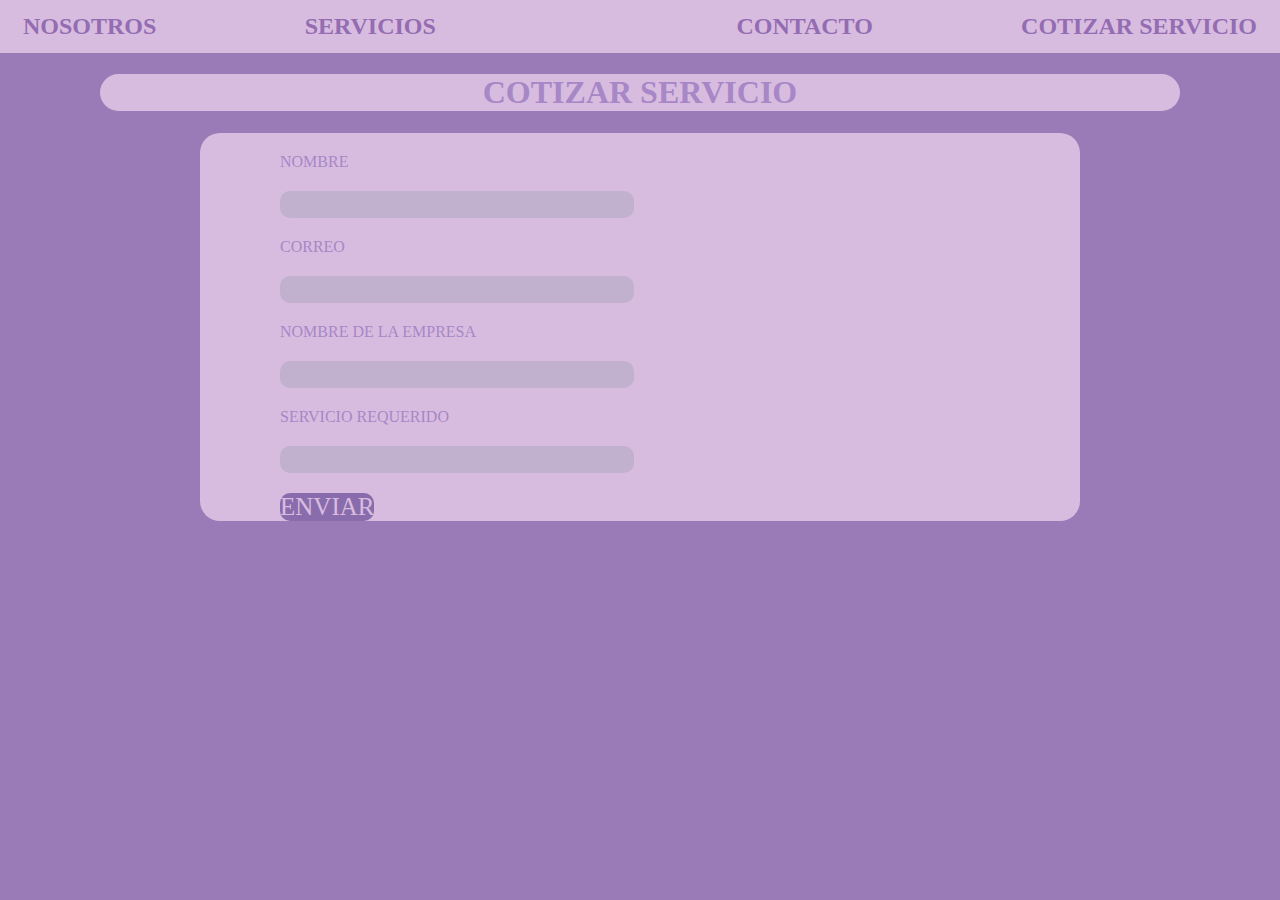
==== cotizar_servicio.html @ f02ffbb5 "ultima version de la pagina" ====
<!DOCTYPE html>
<html lang="es">
<head>
    <meta charset="UTF-8">
    <meta name="viewport" content="width=device-width, initial-scale=1.0">
    <link rel="stylesheet" href="assets/css/style.css">
    <title>Cotizar Servicio</title>
</head>
<body>
    <header>
        <nav>
            <ul class="nav-links" id="nav-links">
                <li><a href="index.html">NOSOTROS</a></li>
                <li><a href="servicios.html">SERVICIOS</a></li>
                <li>
                    <img src="assets/img/logo.png" alt="">
                </li>
                <li><a href="contacto.html">CONTACTO</a></li>
                <li><a href="cotizar_servicio.html">COTIZAR SERVICIO</a></li>
            </ul>
            <i class="fa-solid fa-bars" id="bars"></i>
        </nav>
    </header>
    
    <main>
        <h1 class="title-cotizar">COTIZAR SERVICIO</h1>
        <section class="seccion-cotizar">
            <form action="">
            <label for="" id="nombre">NOMBRE</label>
            <input type="text">
            <label for="">CORREO</label>
            <input type="email">
            <label for="">NOMBRE DE LA EMPRESA</label>
            <input type="text">
            <label for="">SERVICIO REQUERIDO</label>
            <input type="text">
            <button>ENVIAR</button>
            </form>
            <div class="contenedor-seccion-cotizar">
                <img src="assets/img/20.png" alt="">
            </div>
        </section>
    </main>
    <footer></footer>
    <script src="https://kit.fontawesome.com/4fb4283aca.js" crossorigin="anonymous"></script>
    <script src="assets/js/main.js"></script>
</body>
</html>
---- assets/css/style.css ----
@font-face {
    font-family: "adelia";
    src: url("/assets/fonts/adelia.ttf");
    font-weight: bold;
    font-style: bold;
}

@font-face {
    font-family: "hammersmith";
    src: url("/assets/fonts/hammersmith.ttf");
    font-weight: 300;
    font-style: normal;
}

@font-face {
    font-family: "hammersmith";
    src: url("/assets/fonts/hammersmith.ttf");
    font-weight: 400;
    font-style: normal;
}

@font-face {
    font-family: "hammersmith";
    src: url("/assets/fonts/hammersmith.ttf");
    font-weight: 700;
    font-style: normal;
}

@font-face {
    font-family: "hammersmith";
    src: url("/assets/fonts/hammersmith.ttf");
    font-weight: 900;
    font-style: bold;
}

#bars {
    display: none;
}


body {
    font-family: 'Hammersmith One', Arial, sans-serif;
    font-family: Arial, sans-serif;
    background-color: #9A7BB7;
    margin: 0;
    padding: 0;
    font-family: "hammersmith";
}

/*cabecera*/

header {
    background-color: #d8bce0;
    padding: 5px;
}

/*barra de navegacion*/

nav ul {
    list-style: none;
    display: flex;
    justify-content: space-between;
    align-items: center;
    margin: 0;
    padding: 0;
}

nav ul li {
    margin: 0 10px;
}

nav ul li a {
    text-decoration: none;
    color: #946CB2;
    padding: 8px;
    display: block;
    font-weight: bold;
    font-size: 24px;
}

nav ul li img {
    height: 70px;
    margin: 10px;
}


nav ul li a:hover {
    background-color: #563d7c;
    color: #fff;
}

/*imagenes del contenido principal main*/
.img-main {
    display: flex;
    align-items: center;
    padding: 20px;
    background-color: #d8bce0;
    border-radius: 10px;
    margin: 10px;
    margin-bottom: 100px;
}

.img-main img {
    max-width: 550px;
    height: auto;
    border-radius: 10px;
}

/*texto del contenido principal main*/

.img-main p {
    margin-left: 230px;
    max-width: 500px;
    text-align: right;
    color: #6c5b7b;
    font-size: 39px;
    font-weight: normal;
    text-align: end;
}

.img-main p strong {
    font-weight: bold;
    color: #563d7c;
}

/*seccion de fotos y texto de angie*/

.seccion-angie {
    display: flex;
    align-items: center;
    padding: 20px;
    max-width: 99%;
    margin: 10px;
    background-color: #d8bce0; /* Color de fondo de la sección */
    border-radius: 20px;
}

.seccion-texto{
    flex: 1;
    padding: 0px;
    margin-left: 100px;
}

/*imagenes de la seccion de angie*/

.img-angie2 {
    background-color: #BF306A;
    position: relative;
    width: 300px; /* Ancho del cilindro */ 
    height: 600px; /* Altura del cilindro */
    border-radius: 150px; /* Radio del borde para formar un cilindro */
    overflow: hidden;
    display: flex;
    justify-content: center;
    align-items: flex-end;
    margin: 20px;
    display: none;
}

.img-angie {
    background-color: #BF306A;
    position: relative;
    width: 300px; /* Ancho del cilindro */ 
    height: 600px; /* Altura del cilindro */
    border-radius: 150px; /* Radio del borde para formar un cilindro */
    overflow: hidden;
    display: flex;
    justify-content: center;
    align-items: flex-end;
    margin: 20px;
}


.img-angie img {
    max-width: 300px;
}

.img-angie2 img {
    max-width: 300px;
}
/*texto de la seccion de angie*/

.seccion-texto h1 {
    color: #563d7c;
    font-size: 2.5em;
    font-weight: bolder;
    
}

.seccion-texto h2 {
    font-family: "adelia";
    color: #563d7c;
    font-size: 25px;
}

.seccion-texto h3 {
    color: #563d7c;
    font-size: 1.5em;
    margin: 10px 0px 50px 0px;
}


.seccion-texto h4 {
    color: #563d7c;
    margin: 0;
    font-size: 20px;
}

.seccion-texto p {
    color: #563d7c;
    font-size: 1em;
    line-height: 1.5em;
    margin: 10px 0 50px 0;
    font-weight: lighter;
    text-align: left;
}

/*contenido de la pagina de servicios*/

/*seccion identidad visual de tu marca*/

.seccion-IV {
    background-color: #d8bce0;
    display: flex;
    align-items: center;
    padding: 20px;
    background-color: #d8bce0;
    border-radius: 10px;
    margin: 10px;
    margin-bottom: 10px;
}

.title-branding {
    color: #d8bce0;
    font-size: 40px;
    text-align: center;
}

.seccion-IV h2 {
    margin-right: 10px;
    color: #563d7c;
    text-align: center;
    font-size: 40px;
}

.seccion-IV p {
    margin: 30px;
    color: #9A7BB7;
    text-align: center;
}

.seccion-IV img {
    max-width: 500px;
    height: auto;
    border-radius: 10px;
    margin-left: 100px;
}

/*seccion destaca tu identidad*/

.seccion-IDE {
    background-color: #d8bce0;
    display: flex;
    align-items: center;
    padding: 20px;
    background-color: #d8bce0;
    border-radius: 10px;
    margin: 10px;
    margin-bottom: 10px;
    flex-direction: row-reverse;
}

.seccion-IDE h2 {
    margin: 20px;
    text-align: right;
    color: #563d7c;
    font-size: 45px;
}

.seccion-IDE p {
    margin: 20px;
    text-align: right;
    color: #9A7BB7;
    font-size: 20px;
}

.seccion-IDE img {
    max-width: 550px;
    height: auto;
    border-radius: 10px;
}

/*seccion crea una conexion duradera*/

.seccion-CD {
    background-color: #d8bce0;
    display: flex;
    align-items: center;
    padding: 20px;
    background-color: #d8bce0;
    border-radius: 10px;
    margin: 10px;
    margin-bottom: 10px;
}

.seccion-CD h2 {
    margin-right: 10px;
    color: #563d7c;
    text-align: center;
    font-size: 40px;
}

.seccion-CD p {
    margin: 30px;
    color: #9A7BB7;
}

.seccion-CD img {
    max-width: 500px;
    height: auto;
    border-radius: 10px;
    margin-left: 100px;
}

/*seccion haz que tu marca cuente una historia*/

.seccion-HM {
    background-color: #d8bce0;
    display: flex;
    align-items: center;
    padding: 20px;
    background-color: #d8bce0;
    border-radius: 10px;
    margin: 10px;
    margin-bottom: 10px;
    flex-direction: row-reverse;
}

.seccion-HM h2 {
    margin: 20px;
    text-align: center;
    color: #563d7c;
    font-size: 45px;
}

.seccion-HM p {
    margin: 20px;
    text-align: center;
    color: #9A7BB7;
    font-size: 20px;
}

.seccion-HM img {
    max-width: 550px;
    height: auto;
    border-radius: 10px;
}



/*seccion consolida tu presencia en el mercado*/

.seccion-CPM {
    background-color: #d8bce0;
    display: flex;
    align-items: center;
    padding: 20px;
    border-radius: 10px;
    margin: 10px;
    margin-bottom: 10px;
}

.seccion-CPM h2 {
    margin-right: 10px;
    color: #563d7c;
    text-align: center;
    font-size: 40px;
}

.seccion-CPM p {
    margin: 30px;
    color: #9A7BB7;
    text-align: center;
}

.seccion-CPM img {
    max-width: 500px;
    height: auto;
    border-radius: 10px;
}

/*seccion de redes*/

.redes {
    background-color: #D8BCE0;
    align-items: center;;
    margin: 10px;
    border-radius: 10px;
}

.redes h2 {
    text-align: center;
    font-size: 60px;
    color: #9A7BB7;
    margin: 10px;
}

.redes ul {
    list-style: none;
    text-align: center;
    padding: 0px;
    
}

.redes ul li {
    align-items: center;
    display: inline-block;
    border-radius: 10px;
    padding: 10px;
    text-align: center;
    margin-left: 10px;
}


.redes ul li a img  {
    background-color: #9A7BB7;
    border-radius: 10px;
    width: 60px;
    border-radius: 70px;
    text-align: center;
    margin-right: 20px;
    align-items: center;

}

.seccion-cotizar {
    display: flex;
    margin-left: 200px;
    margin-right: 200px;
    background-color: #D8BCE0;
    border-radius: 20px;
}

.seccion-cotizar form {
    margin-top: 20px;
}

.seccion-cotizar label{
    color: #A787C6;
    margin-left: 80px;
}

.seccion-cotizar input{
    width: 350px;
    height: 25px;
    display: block;
    background-color: #C1B1CE;
    border-radius: 10px;
    border: none;
    margin-left: 80px;
    margin-top: 20px;
    margin-bottom: 20px;
}

.title-cotizar {
    color: #A787C6;
    text-align: center;
    background-color: #D8BCE0;
    border-radius: 20px;
    margin-left: 100px;
    margin-right: 100px;
}

.seccion-cotizar img{
    max-width: 400px;
    filter: drop-shadow(10px 10px 10px #5c4a6d);
}

.seccion-cotizar button {
    all: unset;
    border: none;
    background-color: #896CAC;
    padding: 0;
    cursor: pointer;
    color: #D8BCE0;
    margin-left: 80px;
    font-size: 25px;
    border-radius: 10px;
}

/*servicio de social media*/

.title-social {
    color: #d8bce0;
    font-size: 40px;
    text-align: center;
}

.seccion-SM {
    display: flex;
    flex-direction: row;
    background-color: #d8bce0;
    align-items: center;
    padding: 20px;
    border-radius: 10px;
    margin: 10px;
    margin-bottom: 10px;
}

.seccion-SM img{
    max-width: 500px;
    margin-left: 20px;
}

.imagenes-seccion-SM {
    display: flex; /* Activa Flexbox para el contenedor */
    flex-direction: row; /* Alinea los elementos en fila */
    justify-content: space-between; /* Distribuye el espacio entre los elementos */
    width: 50px;
    margin-left: 100px;
}

.imagenes-seccion-SM img {
    width: 200px;
    height: 150px;
}

.contenedor-seccion-SM-text {
    padding: 10px;
    margin-top: 20px; /* Margen superior */
    margin-bottom: 0px; /* Margen inferior */
    display: flex;
    flex-direction: row; /* Alinea los elementos en fila */
    background-color: #d8bce0;
    border-radius: 10px;
    margin: 10px;
}

.contenedor-seccion-SM-text h2 {
    font-size: 35px; /* Ejemplo de tamaño de fuente */
    color: #532C7A; /* Ejemplo de color de texto */
    margin-left: 40px;
  }

  .contenedor-seccion-SM-text2 h2 {
    color: #532C7A; /* Ejemplo de color de texto */
    margin-left: 20px;
  }

  .contenedor-seccion-SM-text2 p {
    margin-left: 20px;
    color: #9A7BB7;
    font-size: 25px;
  }
  
  .contenedor-seccion-SM-text img {
    width: 300px; /* Ejemplo de ancho */
    height: auto; /* Mantiene la proporción de aspecto */
    margin-left: 60px;
  }

  /*servicio de diseño grafico*/

  .title-design {
    color: #d8bce0;
    font-size: 40px;
    text-align: center;
}

    .imagenes-logos{
        display: flex; /* Activa Flexbox para el contenedor */
        flex-direction: row; /* Alinea los elementos en fila */
        width: 100px;
        height: auto;
    }

    .imagenes-logos img {
        flex: 1 0 auto; /* Permite que las imágenes ocupen el espacio disponible */
        max-width: 99%; /* Ancho máximo para cada imagen */
        height: auto; /* Mantiene la proporción de aspecto de las imágenes */
        margin-right: 160px;
        margin-left: 15px;
        width: 100px;
        height: auto;
    }

    /*seccion de diseño grafico*/

    .seccion-TTV {
        background-color: #d8bce0;
        display: flex;
        align-items: center;
        padding: 20px;
        background-color: #d8bce0;
        border-radius: 10px;
        margin: 10px;
        margin-bottom: 10px;
        flex-direction: row-reverse;
    }

    .seccion-TTV div {
        margin-left: 90px;
    }
    
    .seccion-TTV h2 {
        margin: 20px;
        text-align: right;
        color: #563d7c;
        font-size: 35px;
    }
    
    .seccion-TTV p {
        margin: 20px;
        text-align: right;
        color: #9A7BB7;
        font-size: 20px;
    }
    
    .seccion-TTV img {
        max-width: 450px;
        height: auto;
        border-radius: 10px;
    }

    .seccion-CMD {
        background-color: #d8bce0;
        display: flex;
        align-items: center;
        padding: 20px;
        background-color: #d8bce0;
        border-radius: 10px;
        margin: 10px;
        margin-bottom: 10px;
    }

    .seccion-CMD div {
        margin-right: 180px;
    }
    
    .seccion-CMD h2 {
        margin-right: 10px;
        color: #563d7c;
        text-align: center;
        font-size: 30px;
    }
    
    .seccion-CMD p {
        margin: 30px;
        color: #9A7BB7;
        text-align: justify;
    }
    
    .seccion-CMD img {
        max-width: 450px;
        height: auto;
        border-radius: 10px;
    }
    /*seccion ver mas*/
    .seccion-vermas h2{
        color: #d8bce0;
        font-size: 40px;
        text-align: center;
    }

    .contenedor-vermas {
        display: flex; /* Activa Flexbox para el contenedor */
        flex-direction: row; /* Alinea los elementos en fila */
        width: 98%;
        background-color: #d8bce0;
        border-radius: 10px;
        margin: 10px;
    }

    .contenedor-vermas img {
        max-width: 450px; /* Ancho máximo para cada imagen */
        width: 200px;
        margin: 30px;
        height: 200px;
        border-radius: 10px;
    }
/*diseño responsivo en dispositivos moviles*/

@media (max-width: 768px) {

    .img-main {
        flex-direction: column;
        align-items: center;
        text-align: center;
        margin: 10px;
        padding: 0;;
    }

    .img-main img {
        max-width: 100%;
        height: auto;
        align-items: center;
        text-align: center;
    }

    .img-main p {
        text-align: center;
        color: #6c5b7b;
        font-size: 20px;
        margin-right: 0px;
        margin: 0px;
    }
    
    .img-main p strong {
        font-weight: bold;
        color: #563d7c;
    }


    /*seccion de fotos y texto de angie*/

    .seccion-angie {
        flex-direction: column;
        display: flex;
        align-items: center;
        padding: 20px;
        max-width: 99%;
        margin: 10px;
        background-color: #d8bce0; /* Color de fondo de la sección */
        border-radius: 20px;
}

    .seccion-texto{
        flex: 1;
        padding: 0px;
        margin: 0px;
}

/*imagenes de la seccion de angie*/

    .img-angie {
        position: relative;
        width: 300px; /* Ancho del cilindro */
        height: 600px; /* Altura del cilindro */
        border-radius: 150px; /* Radio del borde para formar un cilindro */
        overflow: hidden;
        display: flex;
        justify-content: center;
        align-items: flex-end;
        margin: 20px;
        display: none;
}

    .img-angie2 {
        position: relative;
        width: 300px; /* Ancho del cilindro */
        height: 600px; /* Altura del cilindro */
        border-radius: 150px; /* Radio del borde para formar un cilindro */
        overflow: hidden;
        display: flex;
        justify-content: center;
        align-items: flex-end;
        margin: 20px;
    }


    .img-angie img {
        max-width: 300px;
        display: flex;
}

/*texto de la seccion de angie*/
    .seccion-texto h1 {
        color: #563d7c;
        font-size: 25px;
        text-align: center;
}

    .seccion-texto h2 {
        font-family: "adelia";
        color: #563d7c;
        font-size: 20px;
        text-align: center;
}

    .seccion-texto h3 {
        color: #563d7c;
        font-size: 1.5em;
        margin: 10px 0px 50px 0px;
        text-align: center;
}


    .seccion-texto h4 {
        color: #563d7c;
        margin: 0;
        font-size: 20px;
        text-align: center;
}

    .seccion-texto p {
        color: #563d7c;
        font-size: 1em;
        line-height: 1.5em;
        margin: 10px 0 50px 0;
        font-weight: lighter;
        text-align: center;
        
}

    nav ul {
        display: none;
        flex-direction: column;
        width: 100%;
        position: absolute;
        top: 60px;
        left: 0;
        background-color: #d8bce0;
    }

    nav ul.active {
        display: flex;
    }

    nav ul li {
        text-align: center;
        margin: 10px 0;
    }

    #bars {
        display: block;
        color: #946CB2;
    }

    #logo {
        display: none;
        padding: 0;
        margin: 0;
    }

    /*contenido de la pagina de servicios*/

/*seccion identidad visual de tu marca*/

.seccion-IV {
    background-color: #d8bce0;
    display: flex;
    flex-direction: column;
    align-items: center;
    padding: 20px;
    background-color: #d8bce0;
    border-radius: 10px;
    margin: 10px;
    margin-bottom: 10px;
}

.title-branding {
    color: #d8bce0;
    font-size: 40px;
    text-align: center;
}

.seccion-IV h2 {
    margin-right: 10px;
    color: #563d7c;
    text-align: center;
    font-size: 40px;
}

.seccion-IV p {
    margin: 30px;
    color: #9A7BB7;
    text-align: center;
}

.seccion-IV img {
    max-width: 300px;
    height: auto;
    border-radius: 10px;
    margin-left: 0px;
}

/*seccion destaca tu identidad*/

.seccion-IDE {
    background-color: #d8bce0;
    display: flex;
    flex-direction: column;
    align-items: center;
    padding: 20px;
    background-color: #d8bce0;
    border-radius: 10px;
    margin: 10px;
    margin-bottom: 10px;
}

.seccion-IDE h2 {
    margin-right: 10px;
    color: #563d7c;
    text-align: center;
    font-size: 40px;
}

.seccion-IDE p {
    margin: 30px;
    color: #9A7BB7;
    text-align: center;
}

.seccion-IDE img {
    max-width: 300px;
    height: auto;
    border-radius: 10px;
}

/*seccion crea una conexion duradera*/

.seccion-CD  {
    background-color: #d8bce0;
    display: flex;
    flex-direction: column;
    align-items: center;
    padding: 20px;
    background-color: #d8bce0;
    border-radius: 10px;
    margin: 10px;
    margin-bottom: 10px;
}

.seccion-CD h2 {
    margin-right: 10px;
    color: #563d7c;
    text-align: center;
    font-size: 40px;
}

.seccion-CD  p {
    margin: 30px;
    color: #9A7BB7;
    text-align: center;
}

.seccion-CD  img {
    max-width: 300px;
    height: auto;
    border-radius: 10px;
    margin: 0px;
}


/*seccion haz que tu marca cuente una historia*/

.seccion-HM {
    background-color: #d8bce0;
    display: flex;
    flex-direction: column;
    align-items: center;
    padding: 20px;
    background-color: #d8bce0;
    border-radius: 10px;
    margin: 10px;
    margin-bottom: 10px;
}

.seccion-HM  h2 {
    margin-right: 10px;
    color: #563d7c;
    text-align: center;
    font-size: 40px;
}

.seccion-HM  p {
    margin: 30px;
    color: #9A7BB7;
    text-align: center;
}

.seccion-HM  img {
    max-width: 300px;
    height: auto;
    border-radius: 10px;
}



/*seccion consolida tu presencia en el mercado*/

.seccion-CPM {
    background-color: #d8bce0;
    display: flex;
    flex-direction: column;
    align-items: center;
    padding: 20px;
    background-color: #d8bce0;
    border-radius: 10px;
    margin: 10px;
    margin-bottom: 10px;
}

.seccion-CPM  h2 {
    margin-right: 10px;
    color: #563d7c;
    text-align: center;
    font-size: 40px;
}

.seccion-CPM  p {
    margin: 30px;
    color: #9A7BB7;
    text-align: center;
}

.seccion-CPM  img {
    max-width: 300px;
    height: auto;
    border-radius: 10px;
}

/*seccion social media*/

.seccion-SM {
    background-color: #d8bce0;
    display: flex;
    flex-direction: column;
    align-items: center;
    padding: 20px;
    background-color: #d8bce0;
    border-radius: 10px;
    margin: 10px;
    margin-bottom: 10px;
}

.seccion-SM h2 {
    margin-right: 10px;
    color: #563d7c;
    text-align: center;
    font-size: 40px;
}

.seccion-SM p {
    margin: 30px;
    color: #9A7BB7;
    text-align: center;
}

.seccion-SM img {
    max-width: 300px;
    height: auto;
    border-radius: 10px;
}

.imagenes-seccion-SM {
    background-color: #d8bce0;
    display: flex;
    flex-direction: column;
    align-items: center;
    padding: 20px;
    background-color: #d8bce0;
    border-radius: 10px;
    margin: 10px;
    margin-bottom: 10px;
}

.imagenes-seccion-SM img {
    width: 100px;
    height: 100px;
}


/*seccion creacio de contenido y comunicacion innovacion estetica*/

.contenedor-seccion-SM-text {
    padding: 10px;
    margin-top: 20px; /* Margen superior */
    margin-bottom: 0px; /* Margen inferior */
    display: flex;
    flex-direction: column; /* Alinea los elementos en fila */
    background-color: #d8bce0;
    border-radius: 10px;
    margin: 10px;
}

.contenedor-seccion-SM-text h2 {
    font-size: 35px; /* Ejemplo de tamaño de fuente */
    color: #532C7A; /* Ejemplo de color de texto */
    margin-left: 10px;
    text-align: center;
  }

  .contenedor-seccion-SM-text2 h2 {
    color: #532C7A; /* Ejemplo de color de texto */
    margin-left: 20px;
    text-align: center;
  }

  .contenedor-seccion-SM-text2 p {
    margin-left: 10px;
    color: #9A7BB7;
    font-size: 25px;
    text-align: center;
  }
  
  .contenedor-seccion-SM-text img {
    width: 300px; /* Ejemplo de ancho */
    height: auto; /* Mantiene la proporción de aspecto */
    margin-left: 20px;
  }

  .seccion-TTV {
    background-color: #d8bce0;
    display: flex;
    flex-direction: column;
    align-items: center;
    padding: 20px;
    background-color: #d8bce0;
    border-radius: 10px;
    margin: 10px;
    margin-bottom: 10px;
}

.seccion-TTV div {
    margin-left: 0px;
}

.seccion-TTV  h2 {
    margin-right: 10px;
    color: #563d7c;
    text-align: center;
    font-size: 40px;
}

.seccion-TTV  p {
    margin: 30px;
    color: #9A7BB7;
    text-align: center;
}

.seccion-TTV  img {
    max-width: 300px;
    height: auto;
    border-radius: 10px;
}

.seccion-CMD {
    background-color: #d8bce0;
    display: flex;
    flex-direction: column;
    align-items: center;
    padding: 20px;
    background-color: #d8bce0;
    border-radius: 10px;
    margin: 10px;
    margin-bottom: 10px;
}

.seccion-CMD  h2 {
    margin-right: 10px;
    color: #563d7c;
    text-align: center;
    font-size: 40px;
}

.seccion-CMD  p {
    margin: 30px;
    color: #9A7BB7;
    text-align: center;
}

.seccion-CMD  img {
    max-width: 300px;
    height: auto;
    border-radius: 10px;
}

.seccion-CMD div {
    margin-right: 0px;
}

/*seccion logos*/

.imagenes-logos{
    display: flex; /* Activa Flexbox para el contenedor */
    flex-direction: column; /* Alinea los elementos en fila */
    width: 100px;
    height: auto;
}

.imagenes-logos img {
    flex: 1 0 auto; /* Permite que las imágenes ocupen el espacio disponible */
    max-width: 99%; /* Ancho máximo para cada imagen */
    height: auto; /* Mantiene la proporción de aspecto de las imágenes */
    margin-left: 140px;
    width: 100px;
    height: auto;
}

/*seccion ver mas*/
.seccion-vermas h2{
    font-size: 40px;
    text-align: center;
}

.contenedor-vermas {
    display: flex; /* Activa Flexbox para el contenedor */
    flex-direction: column; /* Alinea los elementos en fila */
    width: 95%;
    border-radius: 10px;
    margin: 10px;
}

.contenedor-vermas img {
    max-width: 450px; /* Ancho máximo para cada imagen */
    width: 300px;
    margin-left: 28px;
    height: 300px;
    border-radius: 10px;
}

/*seccion de redes*/

.redes {
    background-color: #D8BCE0;
    align-items: center;;
    margin: 10px;
    border-radius: 10px;
}

.redes h2 {
    text-align: center;
    font-size: 30px;
    color: #9A7BB7;
    margin: 10px;
    padding: 10px;
}

.redes ul {
    list-style: none;
    text-align: center;
    padding: 0px;
    
}

.redes ul li {
    align-items: center;
    display: inline-block;
    border-radius: 10px;
    padding: 10px;
    text-align: center;
    margin-left: 10px;
}


.redes ul li a img  {
    background-color: #9A7BB7;
    border-radius: 10px;
    width: 40px;
    border-radius: 70px;
    text-align: center;
    margin-right: 10px;
    align-items: center;

}


.seccion-cotizar {
    background-color: #D8BCE0;
    border-radius: 20px;
    margin: 10px;
    display: flex; /* Activa Flexbox */
    flex-direction: column;
}

.seccion-cotizar form {
    margin-top: 20px;
}

.seccion-cotizar label{
    color: #A787C6;
    margin: 10px;
}

.seccion-cotizar input{
    width: 330px;
    height: 28px;
    background-color: #C1B1CE;
    border-radius: 10px;
    border: none;
    margin: 10px;
}

.title-cotizar {
    color: #A787C6;
    text-align: center;
    background-color: #D8BCE0;
    border-radius: 20px;
    margin-left: 100px;
    margin-right: 100px;
}

.seccion-cotizar img{
    max-width: 300px;
    margin-left: 20px;
    filter: drop-shadow(10px 10px 10px #5c4a6d);
}

.seccion-cotizar button {
    all: unset;
    border: none;
    background-color: #896CAC;
    padding: 0;
    cursor: pointer;
    color: #D8BCE0;
    margin-left: 130px;
    font-size: 25px;
    border-radius: 10px;
}

.contenedor-seccion-cotizar {
    position: relative;
}


}
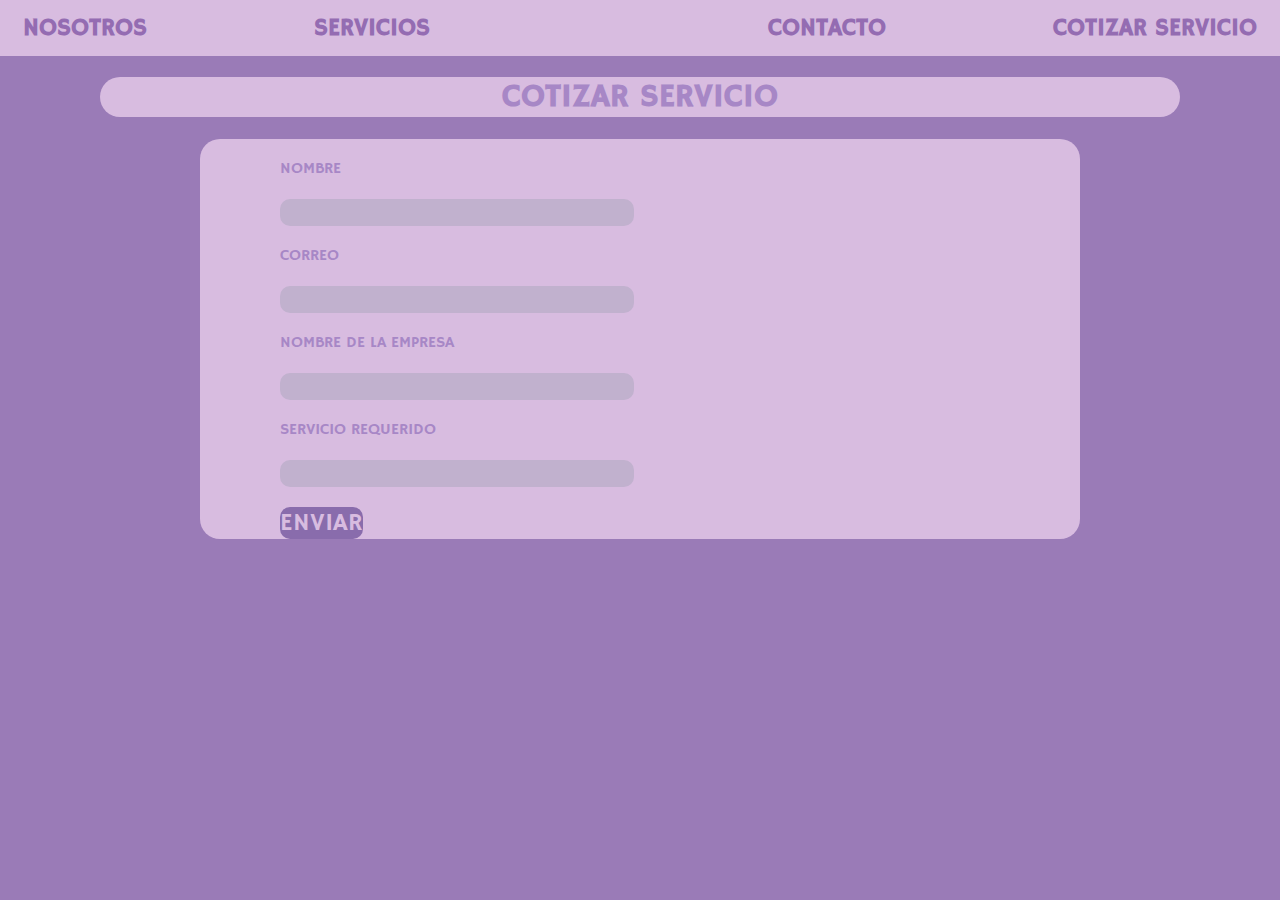
==== commit d7c040dc: "cambios en los diseños en css" ====
--- a/cotizar_servicio.html
+++ b/cotizar_servicio.html
@@ -4,6 +4,9 @@
     <meta charset="UTF-8">
     <meta name="viewport" content="width=device-width, initial-scale=1.0">
     <link rel="stylesheet" href="assets/css/style.css">
+    <link rel="preconnect" href="https://fonts.googleapis.com">
+    <link rel="preconnect" href="https://fonts.gstatic.com" crossorigin>
+    <link href="https://fonts.googleapis.com/css2?family=Hammersmith+One&display=swap" rel="stylesheet">
     <title>Cotizar Servicio</title>
 </head>
 <body>
--- a/assets/css/style.css
+++ b/assets/css/style.css
@@ -2,34 +2,6 @@
     font-family: "adelia";
     src: url("/assets/fonts/adelia.ttf");
     font-weight: bold;
-    font-style: bold;
-}
-
-@font-face {
-    font-family: "hammersmith";
-    src: url("/assets/fonts/hammersmith.ttf");
-    font-weight: 300;
-    font-style: normal;
-}
-
-@font-face {
-    font-family: "hammersmith";
-    src: url("/assets/fonts/hammersmith.ttf");
-    font-weight: 400;
-    font-style: normal;
-}
-
-@font-face {
-    font-family: "hammersmith";
-    src: url("/assets/fonts/hammersmith.ttf");
-    font-weight: 700;
-    font-style: normal;
-}
-
-@font-face {
-    font-family: "hammersmith";
-    src: url("/assets/fonts/hammersmith.ttf");
-    font-weight: 900;
     font-style: bold;
 }
 
@@ -44,7 +16,7 @@
     background-color: #9A7BB7;
     margin: 0;
     padding: 0;
-    font-family: "hammersmith";
+    font-family: "Hammersmith One", sans-serif;
 }
 
 /*cabecera*/
@@ -213,6 +185,7 @@
     margin: 10px 0 50px 0;
     font-weight: lighter;
     text-align: left;
+    margin-right: 170px;
 }
 
 /*contenido de la pagina de servicios*/
@@ -239,14 +212,16 @@
 .seccion-IV h2 {
     margin-right: 10px;
     color: #563d7c;
-    text-align: center;
-    font-size: 40px;
+    text-align: left;
+    font-size: 40px;
+    margin-left: 40px;
 }
 
 .seccion-IV p {
-    margin: 30px;
-    color: #9A7BB7;
-    text-align: center;
+    color: #9A7BB7;
+    text-align: left;
+    font-size: 20px;
+    margin-left: 40px;
 }
 
 .seccion-IV img {
@@ -281,7 +256,8 @@
     margin: 20px;
     text-align: right;
     color: #9A7BB7;
-    font-size: 20px;
+    font-size: 19px;
+    margin-left: 139px;
 }
 
 .seccion-IDE img {
@@ -306,13 +282,15 @@
 .seccion-CD h2 {
     margin-right: 10px;
     color: #563d7c;
-    text-align: center;
-    font-size: 40px;
+    text-align: left;
+    font-size: 40px;
+    margin-left: 30px;
 }
 
 .seccion-CD p {
     margin: 30px;
     color: #9A7BB7;
+    margin-right: 160px;
 }
 
 .seccion-CD img {
@@ -338,14 +316,14 @@
 
 .seccion-HM h2 {
     margin: 20px;
-    text-align: center;
+    text-align: right;
     color: #563d7c;
     font-size: 45px;
 }
 
 .seccion-HM p {
-    margin: 20px;
-    text-align: center;
+    margin: 30px;
+    text-align: right;
     color: #9A7BB7;
     font-size: 20px;
 }
@@ -356,7 +334,9 @@
     border-radius: 10px;
 }
 
-
+.contenedor-HM-text {
+    margin-left: 40px;
+}
 
 /*seccion consolida tu presencia en el mercado*/
 
@@ -371,16 +351,18 @@
 }
 
 .seccion-CPM h2 {
-    margin-right: 10px;
-    color: #563d7c;
-    text-align: center;
-    font-size: 40px;
+    margin-right: 180px;
+    color: #563d7c;
+    text-align: left;
+    font-size: 40px;
+    margin-left: 30px;
 }
 
 .seccion-CPM p {
     margin: 30px;
     color: #9A7BB7;
-    text-align: center;
+    text-align: left;
+    margin-right: 170px;
 }
 
 .seccion-CPM img {
@@ -570,7 +552,7 @@
     .imagenes-logos{
         display: flex; /* Activa Flexbox para el contenedor */
         flex-direction: row; /* Alinea los elementos en fila */
-        width: 100px;
+        width: 99%;
         height: auto;
     }
 
@@ -578,7 +560,7 @@
         flex: 1 0 auto; /* Permite que las imágenes ocupen el espacio disponible */
         max-width: 99%; /* Ancho máximo para cada imagen */
         height: auto; /* Mantiene la proporción de aspecto de las imágenes */
-        margin-right: 160px;
+        margin-right: 15px;
         margin-left: 15px;
         width: 100px;
         height: auto;
@@ -640,8 +622,9 @@
     .seccion-CMD h2 {
         margin-right: 10px;
         color: #563d7c;
-        text-align: center;
-        font-size: 30px;
+        text-align: left;
+        font-size: 35px;
+        margin-left: 30px;
     }
     
     .seccion-CMD p {
@@ -672,11 +655,13 @@
     }
 
     .contenedor-vermas img {
-        max-width: 450px; /* Ancho máximo para cada imagen */
-        width: 200px;
         margin: 30px;
-        height: 200px;
+        width: 100%;
         border-radius: 10px;
+    }
+
+    .contenedor-vermas-movil {
+        display: none;
     }
 /*diseño responsivo en dispositivos moviles*/
 
@@ -687,7 +672,7 @@
         align-items: center;
         text-align: center;
         margin: 10px;
-        padding: 0;;
+        padding: 0;
     }
 
     .img-main img {
@@ -855,14 +840,14 @@
 }
 
 .seccion-IV h2 {
-    margin-right: 10px;
+    margin: 0px;
     color: #563d7c;
     text-align: center;
     font-size: 40px;
 }
 
 .seccion-IV p {
-    margin: 30px;
+    margin: 20px;
     color: #9A7BB7;
     text-align: center;
 }
@@ -889,14 +874,14 @@
 }
 
 .seccion-IDE h2 {
-    margin-right: 10px;
+    margin: 0px;
     color: #563d7c;
     text-align: center;
     font-size: 40px;
 }
 
 .seccion-IDE p {
-    margin: 30px;
+    margin: 20px;
     color: #9A7BB7;
     text-align: center;
 }
@@ -926,10 +911,11 @@
     color: #563d7c;
     text-align: center;
     font-size: 40px;
+    margin-left: 0px;
 }
 
 .seccion-CD  p {
-    margin: 30px;
+    margin: 20px;
     color: #9A7BB7;
     text-align: center;
 }
@@ -956,6 +942,11 @@
     margin-bottom: 10px;
 }
 
+.contenedor-HM-text {
+    margin-left: 0px;
+}
+
+
 .seccion-HM  h2 {
     margin-right: 10px;
     color: #563d7c;
@@ -1056,8 +1047,9 @@
 }
 
 .imagenes-seccion-SM img {
-    width: 100px;
-    height: 100px;
+    max-width: 300px;
+    height: 200px;
+    margin: 10px;
 }
 
 
@@ -1181,10 +1173,9 @@
 
 .imagenes-logos img {
     flex: 1 0 auto; /* Permite que las imágenes ocupen el espacio disponible */
-    max-width: 99%; /* Ancho máximo para cada imagen */
+    max-width: 350px; /* Ancho máximo para cada imagen */
     height: auto; /* Mantiene la proporción de aspecto de las imágenes */
-    margin-left: 140px;
-    width: 100px;
+    width: 350px;
     height: auto;
 }
 
@@ -1195,11 +1186,32 @@
 }
 
 .contenedor-vermas {
+    display: none; /* Activa Flexbox para el contenedor */
+    flex-direction: column; /* Alinea los elementos en fila */
+    width: 95%;
+    border-radius: 10px;
+    margin: 10px;
+}
+
+.contenedor-vermas-movil {
     display: flex; /* Activa Flexbox para el contenedor */
     flex-direction: column; /* Alinea los elementos en fila */
-    width: 95%;
-    border-radius: 10px;
-    margin: 10px;
+    width: 90%;
+    border-radius: 10px;
+    margin: 20px;
+}
+
+.contenedor-vermas-movil img {
+    margin: 10px;
+    background-color: #d8bce0;
+    display: flex;
+    flex-direction: column;
+    align-items: center;
+    padding: 20px;
+    background-color: #d8bce0;
+    border-radius: 10px;
+    margin: 10px;
+    margin-bottom: 10px;
 }
 
 .contenedor-vermas img {
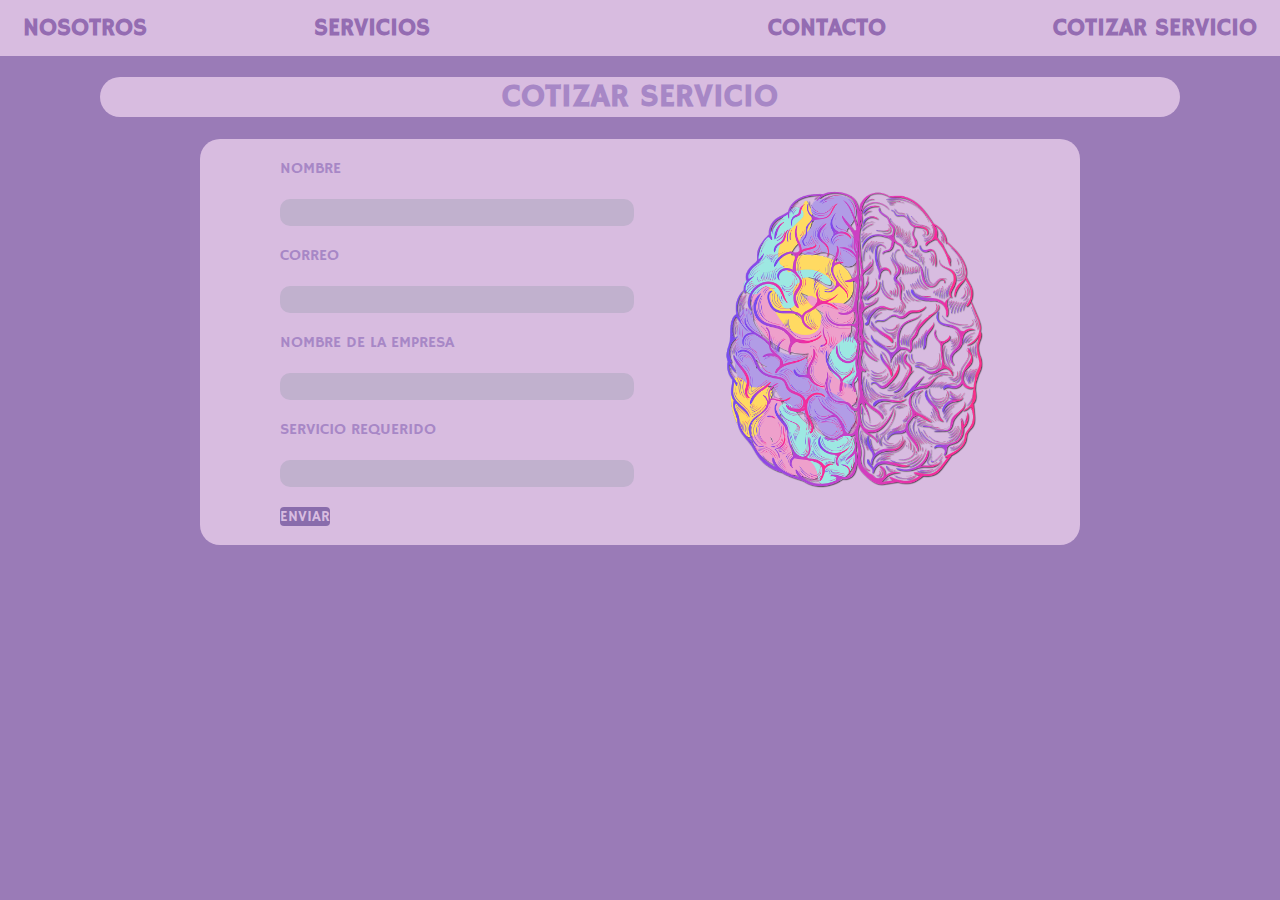
==== commit 86d75be9: "Update cotizar_servicio.html" ====
--- a/cotizar_servicio.html
+++ b/cotizar_servicio.html
@@ -48,4 +48,4 @@
     <script src="https://kit.fontawesome.com/4fb4283aca.js" crossorigin="anonymous"></script>
     <script src="assets/js/main.js"></script>
 </body>
-</html>+</html>
--- a/assets/css/style.css
+++ b/assets/css/style.css
@@ -105,6 +105,8 @@
     margin: 10px;
     background-color: #d8bce0; /* Color de fondo de la sección */
     border-radius: 20px;
+    background-image: url("/assets/img/burbujas.png");
+    background-size: cover;
 }
 
 .seccion-texto{
@@ -406,13 +408,12 @@
 
 .redes ul li a img  {
     background-color: #9A7BB7;
-    border-radius: 10px;
     width: 60px;
     border-radius: 70px;
+    border: #9A7BB7 2px solid;
     text-align: center;
     margin-right: 20px;
     align-items: center;
-
 }
 
 .seccion-cotizar {
@@ -455,7 +456,6 @@
 
 .seccion-cotizar img{
     max-width: 400px;
-    filter: drop-shadow(10px 10px 10px #5c4a6d);
 }
 
 .seccion-cotizar button {
@@ -466,8 +466,8 @@
     cursor: pointer;
     color: #D8BCE0;
     margin-left: 80px;
-    font-size: 25px;
-    border-radius: 10px;
+    font-size: 15px;
+    border-radius: 4px;
 }
 
 /*servicio de social media*/
@@ -509,36 +509,48 @@
 
 .contenedor-seccion-SM-text {
     padding: 10px;
-    margin-top: 20px; /* Margen superior */
+    margin-top: 0px; /* Margen superior */
     margin-bottom: 0px; /* Margen inferior */
     display: flex;
     flex-direction: row; /* Alinea los elementos en fila */
     background-color: #d8bce0;
     border-radius: 10px;
     margin: 10px;
-}
-
+    align-items: center; /* Centra verticalmente */
+    justify-content: center; /* Centra horizontalmente */
+}
+.contenedor-seccion-SM-text2 {
+    display: flex;
+    flex-direction: column;
+    margin-top: 0px;
+}
 .contenedor-seccion-SM-text h2 {
-    font-size: 35px; /* Ejemplo de tamaño de fuente */
+    font-size: 30px; /* Ejemplo de tamaño de fuente */
     color: #532C7A; /* Ejemplo de color de texto */
     margin-left: 40px;
+    margin-top: 0;
+    margin-bottom: 0;
   }
 
   .contenedor-seccion-SM-text2 h2 {
     color: #532C7A; /* Ejemplo de color de texto */
-    margin-left: 20px;
+    margin-left: 0px;
+    margin-top: 40px;
+    padding: 10px;
+    text-align: left;
   }
 
   .contenedor-seccion-SM-text2 p {
-    margin-left: 20px;
-    color: #9A7BB7;
-    font-size: 25px;
+    margin: 0;
+    padding: 10px;
+    color: #9A7BB7;
+    font-size: 20px;
   }
   
   .contenedor-seccion-SM-text img {
-    width: 300px; /* Ejemplo de ancho */
+    max-width: 500px; /* Ejemplo de ancho */
     height: auto; /* Mantiene la proporción de aspecto */
-    margin-left: 60px;
+    margin-left: 20px;
   }
 
   /*servicio de diseño grafico*/
@@ -648,20 +660,27 @@
     .contenedor-vermas {
         display: flex; /* Activa Flexbox para el contenedor */
         flex-direction: row; /* Alinea los elementos en fila */
-        width: 98%;
+        max-width: 100%;
         background-color: #d8bce0;
         border-radius: 10px;
         margin: 10px;
     }
 
     .contenedor-vermas img {
-        margin: 30px;
-        width: 100%;
+        width: 97%;
         border-radius: 10px;
+        margin-left: 20px;
     }
 
     .contenedor-vermas-movil {
         display: none;
+    }
+
+    .contenedor-seccion-cotizar img{
+        width: 300px;
+        height: auto;
+        margin: 50px;
+        margin-left: 70px;
     }
 /*diseño responsivo en dispositivos moviles*/
 
@@ -707,6 +726,8 @@
         margin: 10px;
         background-color: #d8bce0; /* Color de fondo de la sección */
         border-radius: 20px;
+        background-image: url("/assets/img/burbujas.png");
+        background-size: cover;
 }
 
     .seccion-texto{
@@ -1069,13 +1090,13 @@
 .contenedor-seccion-SM-text h2 {
     font-size: 35px; /* Ejemplo de tamaño de fuente */
     color: #532C7A; /* Ejemplo de color de texto */
-    margin-left: 10px;
+    margin-left: 0px;
     text-align: center;
   }
 
   .contenedor-seccion-SM-text2 h2 {
     color: #532C7A; /* Ejemplo de color de texto */
-    margin-left: 20px;
+    margin-left: 0px;
     text-align: center;
   }
 
@@ -1089,7 +1110,7 @@
   .contenedor-seccion-SM-text img {
     width: 300px; /* Ejemplo de ancho */
     height: auto; /* Mantiene la proporción de aspecto */
-    margin-left: 20px;
+    margin-left: 0px;
   }
 
   .seccion-TTV {
@@ -1306,7 +1327,6 @@
 .seccion-cotizar img{
     max-width: 300px;
     margin-left: 20px;
-    filter: drop-shadow(10px 10px 10px #5c4a6d);
 }
 
 .seccion-cotizar button {
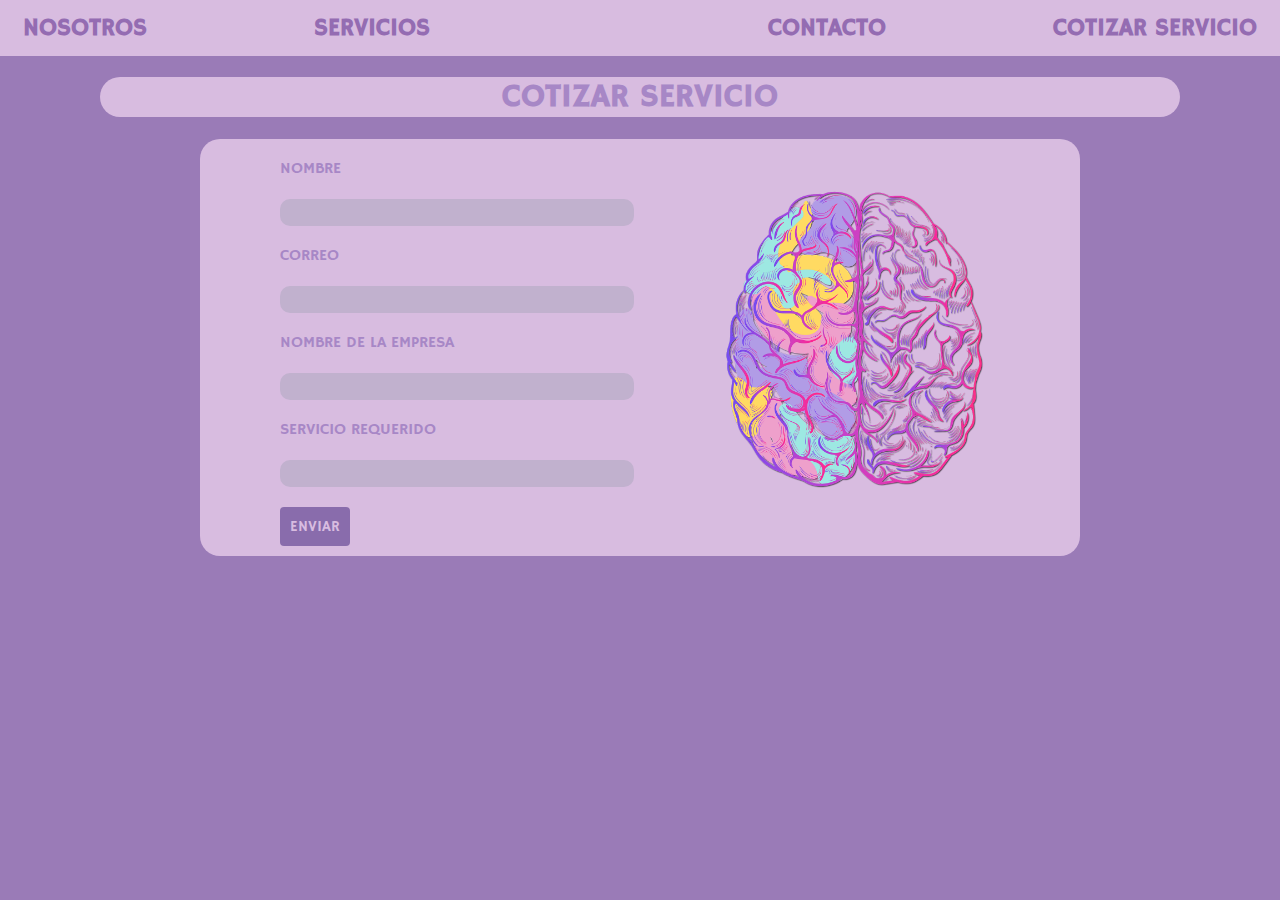
==== commit fd488686: "Update cotizar_servicio.html" ====
--- a/cotizar_servicio.html
+++ b/cotizar_servicio.html
@@ -29,14 +29,26 @@
         <h1 class="title-cotizar">COTIZAR SERVICIO</h1>
         <section class="seccion-cotizar">
             <form action="">
-            <label for="" id="nombre">NOMBRE</label>
-            <input type="text">
-            <label for="">CORREO</label>
-            <input type="email">
-            <label for="">NOMBRE DE LA EMPRESA</label>
-            <input type="text">
-            <label for="">SERVICIO REQUERIDO</label>
-            <input type="text">
+            <label for="nombre">
+                <span>NOMBRE</span>
+                <input type="text" id="nombre">
+            </label>
+            
+            <label for="correo">
+                <span>CORREO</span>
+                <input type="email" id="correo">
+            </label>
+            
+            <label for="nombreEmpresa">
+                <span>NOMBRE DE LA EMPRESA</span>
+                <input type="text" id="nombreEmpresa">
+            </label>
+            
+            <label for="servicioRequerido">
+                <span>SERVICIO REQUERIDO</span>
+                <input type="text" id="servicioRequerido">
+            </label>
+            
             <button>ENVIAR</button>
             </form>
             <div class="contenedor-seccion-cotizar">
--- a/assets/css/style.css
+++ b/assets/css/style.css
@@ -251,14 +251,14 @@
     margin: 20px;
     text-align: right;
     color: #563d7c;
-    font-size: 45px;
+    font-size: 40px;
 }
 
 .seccion-IDE p {
     margin: 20px;
     text-align: right;
     color: #9A7BB7;
-    font-size: 19px;
+    font-size: 20px;
     margin-left: 139px;
 }
 
@@ -293,6 +293,7 @@
     margin: 30px;
     color: #9A7BB7;
     margin-right: 160px;
+    font-size: 20px;
 }
 
 .seccion-CD img {
@@ -320,7 +321,7 @@
     margin: 20px;
     text-align: right;
     color: #563d7c;
-    font-size: 45px;
+    font-size: 40px;
 }
 
 .seccion-HM p {
@@ -365,6 +366,7 @@
     color: #9A7BB7;
     text-align: left;
     margin-right: 170px;
+    font-size: 20px;
 }
 
 .seccion-CPM img {
@@ -468,6 +470,8 @@
     margin-left: 80px;
     font-size: 15px;
     border-radius: 4px;
+    padding: 10px 10px;
+    margin-bottom: 10px;
 }
 
 /*servicio de social media*/
@@ -525,7 +529,7 @@
     margin-top: 0px;
 }
 .contenedor-seccion-SM-text h2 {
-    font-size: 30px; /* Ejemplo de tamaño de fuente */
+    font-size: 40px; /* Ejemplo de tamaño de fuente */
     color: #532C7A; /* Ejemplo de color de texto */
     margin-left: 40px;
     margin-top: 0;
@@ -535,7 +539,7 @@
   .contenedor-seccion-SM-text2 h2 {
     color: #532C7A; /* Ejemplo de color de texto */
     margin-left: 0px;
-    margin-top: 40px;
+    margin-top: 20px;
     padding: 10px;
     text-align: left;
   }
@@ -600,7 +604,7 @@
         margin: 20px;
         text-align: right;
         color: #563d7c;
-        font-size: 35px;
+        font-size: 40px;
     }
     
     .seccion-TTV p {
@@ -635,7 +639,7 @@
         margin-right: 10px;
         color: #563d7c;
         text-align: left;
-        font-size: 35px;
+        font-size: 40px;
         margin-left: 30px;
     }
     
@@ -643,6 +647,7 @@
         margin: 30px;
         color: #9A7BB7;
         text-align: justify;
+        font-size: 20px;
     }
     
     .seccion-CMD img {
@@ -1333,12 +1338,13 @@
     all: unset;
     border: none;
     background-color: #896CAC;
-    padding: 0;
     cursor: pointer;
     color: #D8BCE0;
     margin-left: 130px;
     font-size: 25px;
     border-radius: 10px;
+    
+
 }
 
 .contenedor-seccion-cotizar {
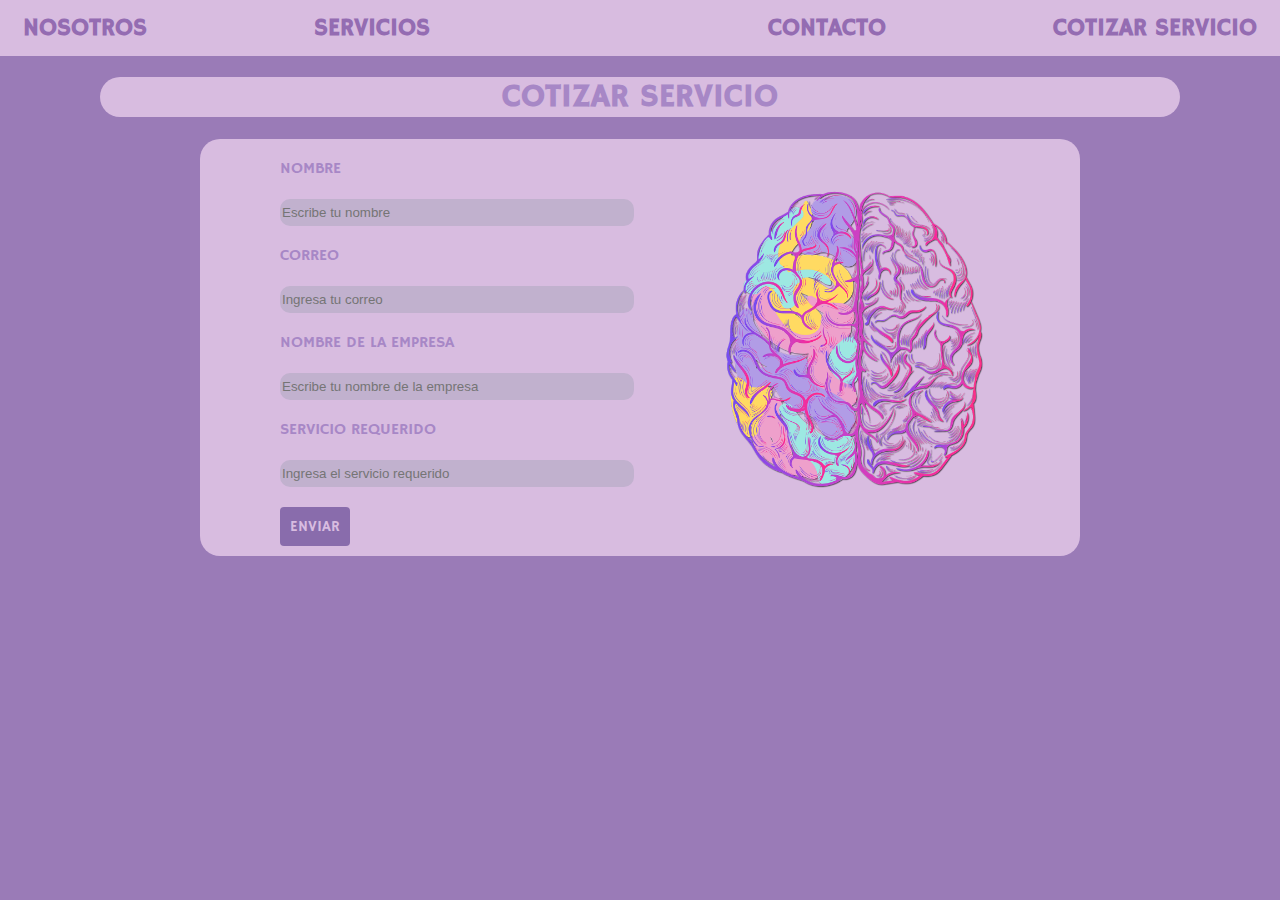
==== commit d1cfcae0: "Update cotizar_servicio.html" ====
--- a/cotizar_servicio.html
+++ b/cotizar_servicio.html
@@ -31,22 +31,22 @@
             <form action="">
             <label for="nombre">
                 <span>NOMBRE</span>
-                <input type="text" id="nombre">
+                <input type="text" id="nombre" placeholder="Escribe tu nombre">
             </label>
             
             <label for="correo">
                 <span>CORREO</span>
-                <input type="email" id="correo">
+                <input type="email" id="correo" placeholder="Ingresa tu correo">
             </label>
             
             <label for="nombreEmpresa">
                 <span>NOMBRE DE LA EMPRESA</span>
-                <input type="text" id="nombreEmpresa">
+                <input type="text" id="nombreEmpresa" placeholder="Escribe tu nombre de la empresa">
             </label>
             
             <label for="servicioRequerido">
                 <span>SERVICIO REQUERIDO</span>
-                <input type="text" id="servicioRequerido">
+                <input type="text" id="servicioRequerido" placeholder="Ingresa el servicio requerido">
             </label>
             
             <button>ENVIAR</button>
@@ -61,3 +61,5 @@
     <script src="assets/js/main.js"></script>
 </body>
 </html>
+
+
